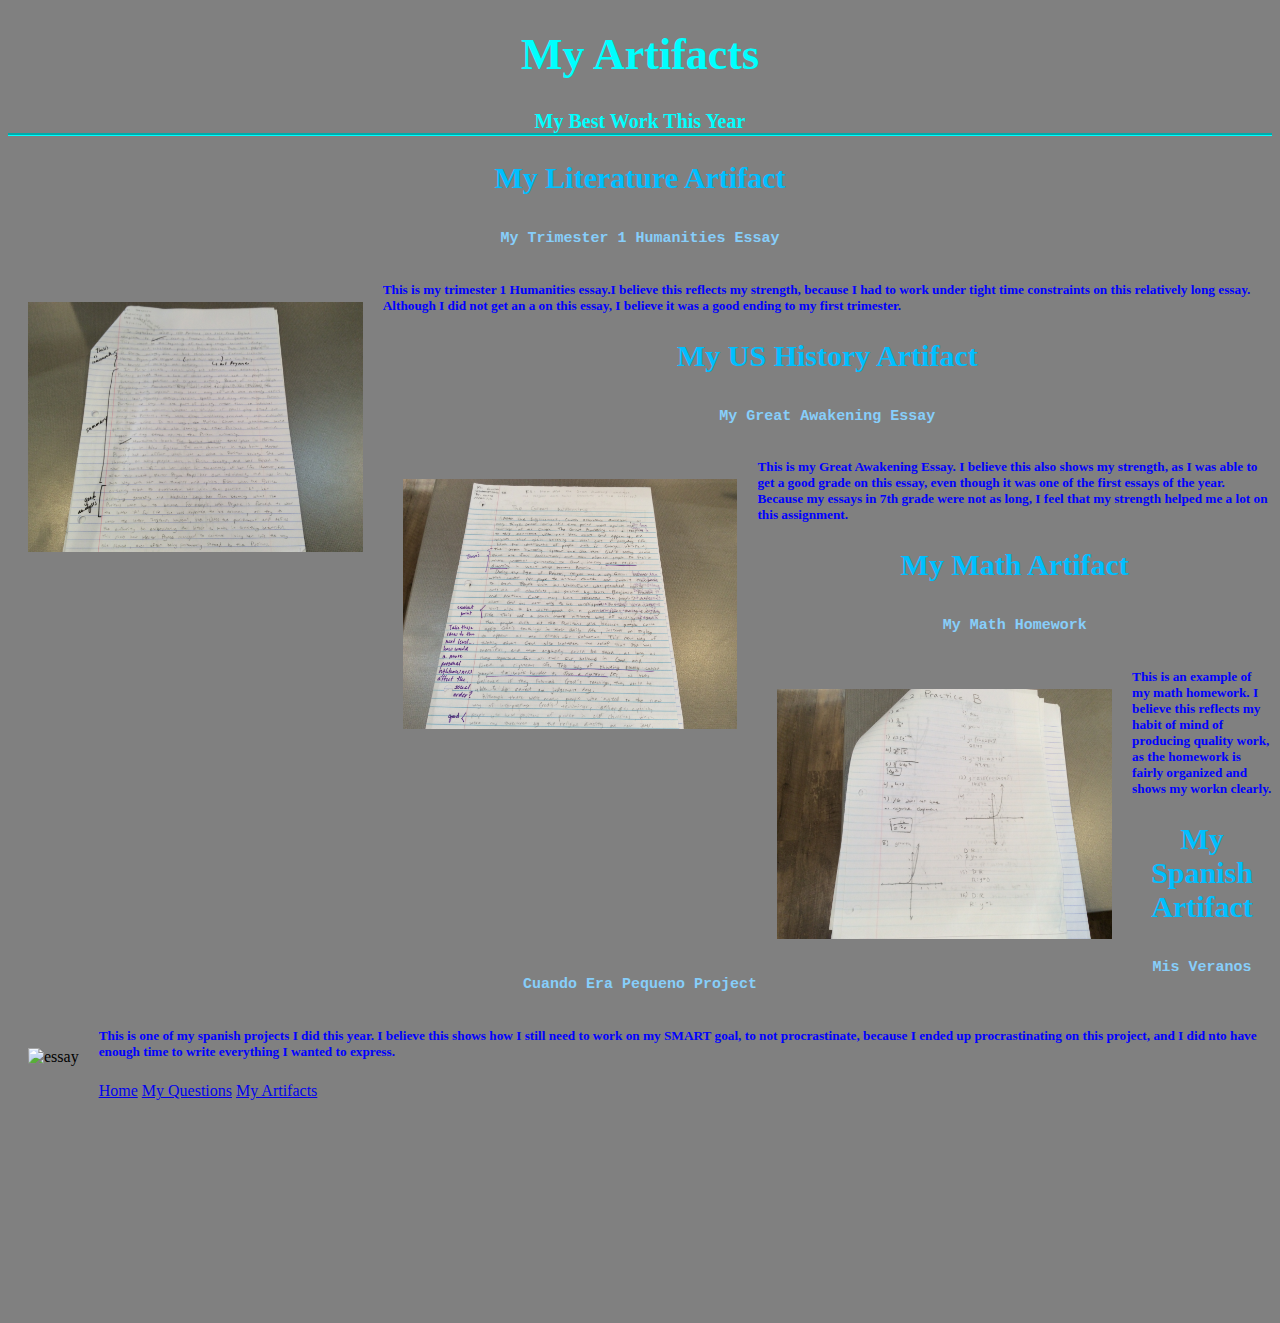
==== artifacts.html @ 471f9801 "Update artifacts.html" ====
<!DOCTYPE html>
<link rel="stylesheet" href="style.css">
<html>
    <head>
        <h1>My Artifacts</h1>
        <h3>My Best Work This Year</h3>
        <h2>My Literature Artifact</h2>
        <h6>My Trimester 1 Humanities Essay</h6>
        <img src="images/IMG_0093.JPG" alt="essay">
        <h5>This is my trimester 1 Humanities essay.I believe this reflects my strength, because I had to work under tight time constraints on this relatively long essay.  Although I did not get an a on this essay, I believe it was a good ending to my first trimester.</h5>
        
        <h2>My US History Artifact<h2>
        <h6>My Great Awakening Essay</h6>
        <img src="images/IMG_0098.JPG" alt="essay">
        <h5>This is my Great Awakening Essay. I believe this also shows my strength, as I was able to get a good grade on this essay, even though it was one of the first essays of the year. Because my essays in 7th grade were not as long, I feel that my strength helped me a lot on this assignment.</h5>
            
        <h2>My Math Artifact<h2>
        <h6>My Math Homework</h6>
        <img src="images/IMG_0099.JPG" alt="essay">
        <h5>This is an example of my math homework. I believe this reflects my habit of mind of producing quality work, as the homework is fairly organized and shows my workn clearly.</h5>
           
        <h2>My Spanish Artifact<h2>
        <h6>Mis Veranos Cuando Era Pequeno Project</h6>
        <img src="images/IMG_0100.JPG" alt="essay">
        <h5>This is one of my spanish projects I did this year. I believe this shows how I still need to work on my SMART goal, to not procrastinate, because I ended up procrastinating on this project, and I did nto have enough time to write everything I wanted to express. </h5>
            
        
















     <head>
</html>
<a href="index.html">Home</a>
<a href="questions.html">My Questions</a>
<a href="artifacts.html">My Artifacts</a>
---- style.css ----
h1 {
    text-align: center;
    font-family:fantasy;
    color: cyan;
    font-size: 44px
}
h2 {
    font-weight: bold;
    color:deepskyblue;
    text-align: center;
    font-family: fantasy;
    font-size: 30px;
}
h3 {
    text-align: center;
    border-bottom-style: groove;
    border-color: aqua;
    color:cyan;
    font-family: cursive;
    font-size: 20px
}
h4 {
    color: deepskyblue
}
h5 {
    color: blue
}
h6 {
    font-size: 15px;
    text-align: center;
    color: lightskyblue;
    font-family: monospace;
}
p {
  color: black;
}
body {
  background: grey;
}

li {
  color: black
}
img {
  width: auto;
  height: 250px;
  float: left;
  margin: 20px;
}
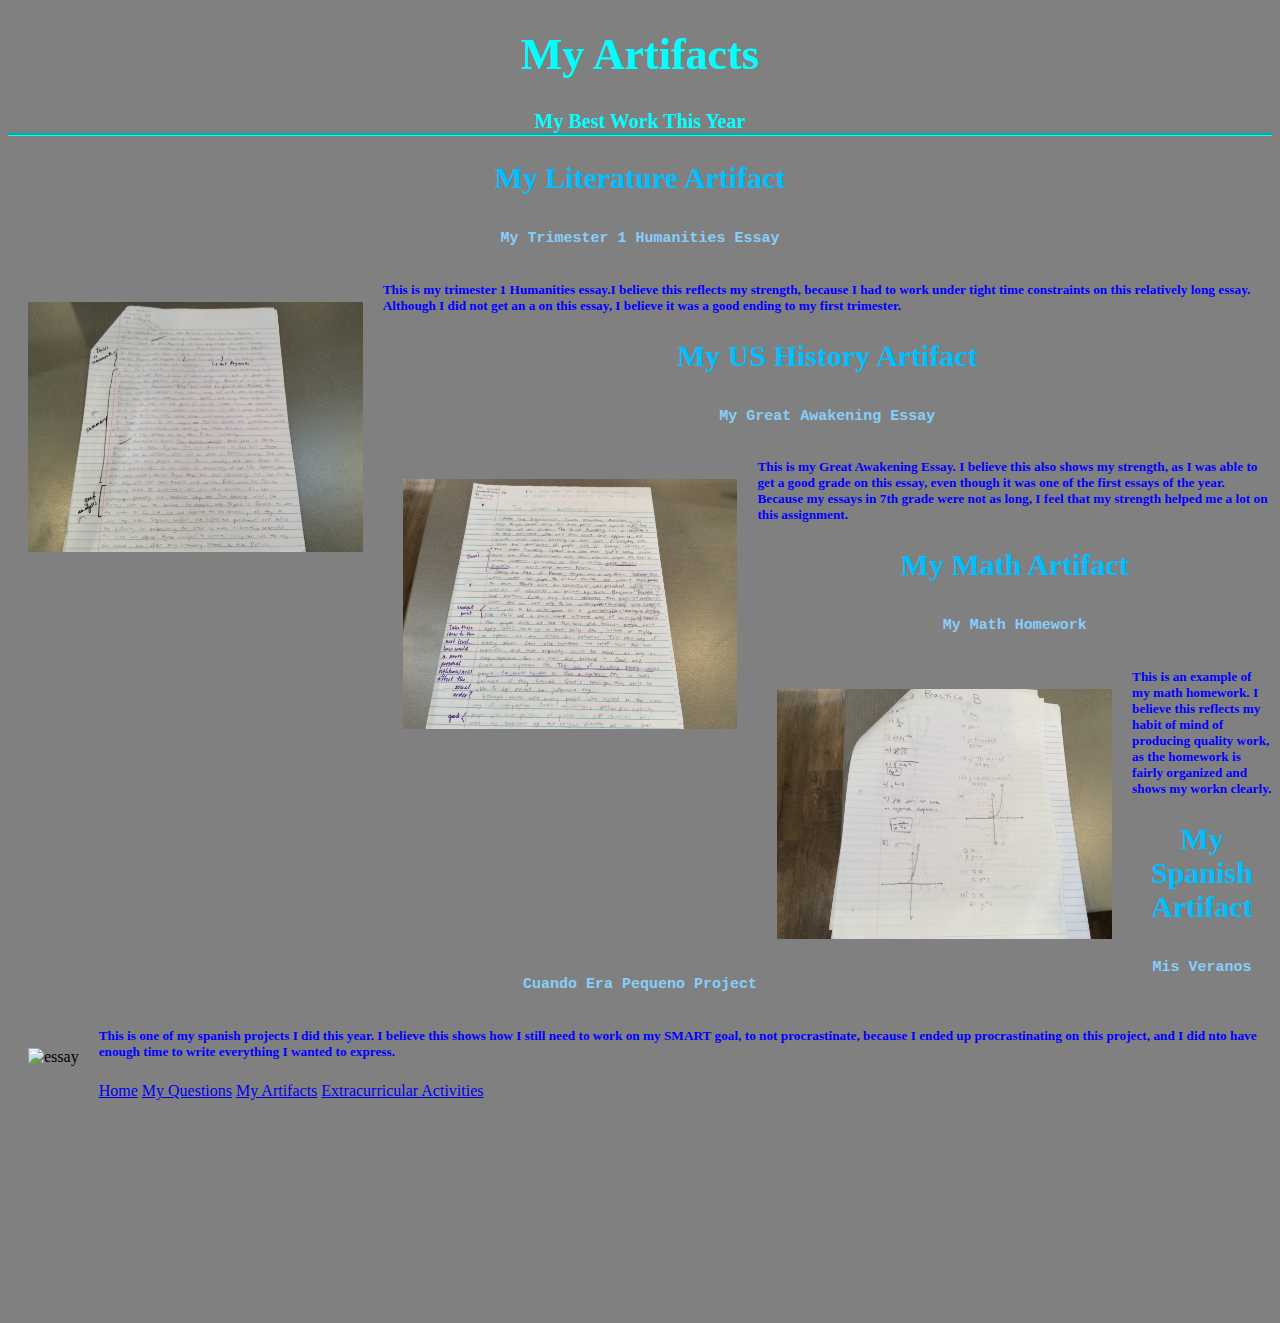
==== commit c5bebd43: "Update artifacts.html" ====
--- a/artifacts.html
+++ b/artifacts.html
@@ -46,3 +46,4 @@
 <a href="index.html">Home</a>
 <a href="questions.html">My Questions</a>
 <a href="artifacts.html">My Artifacts</a>
+<a href="extracurricular.html">Extracurricular Activities</a>
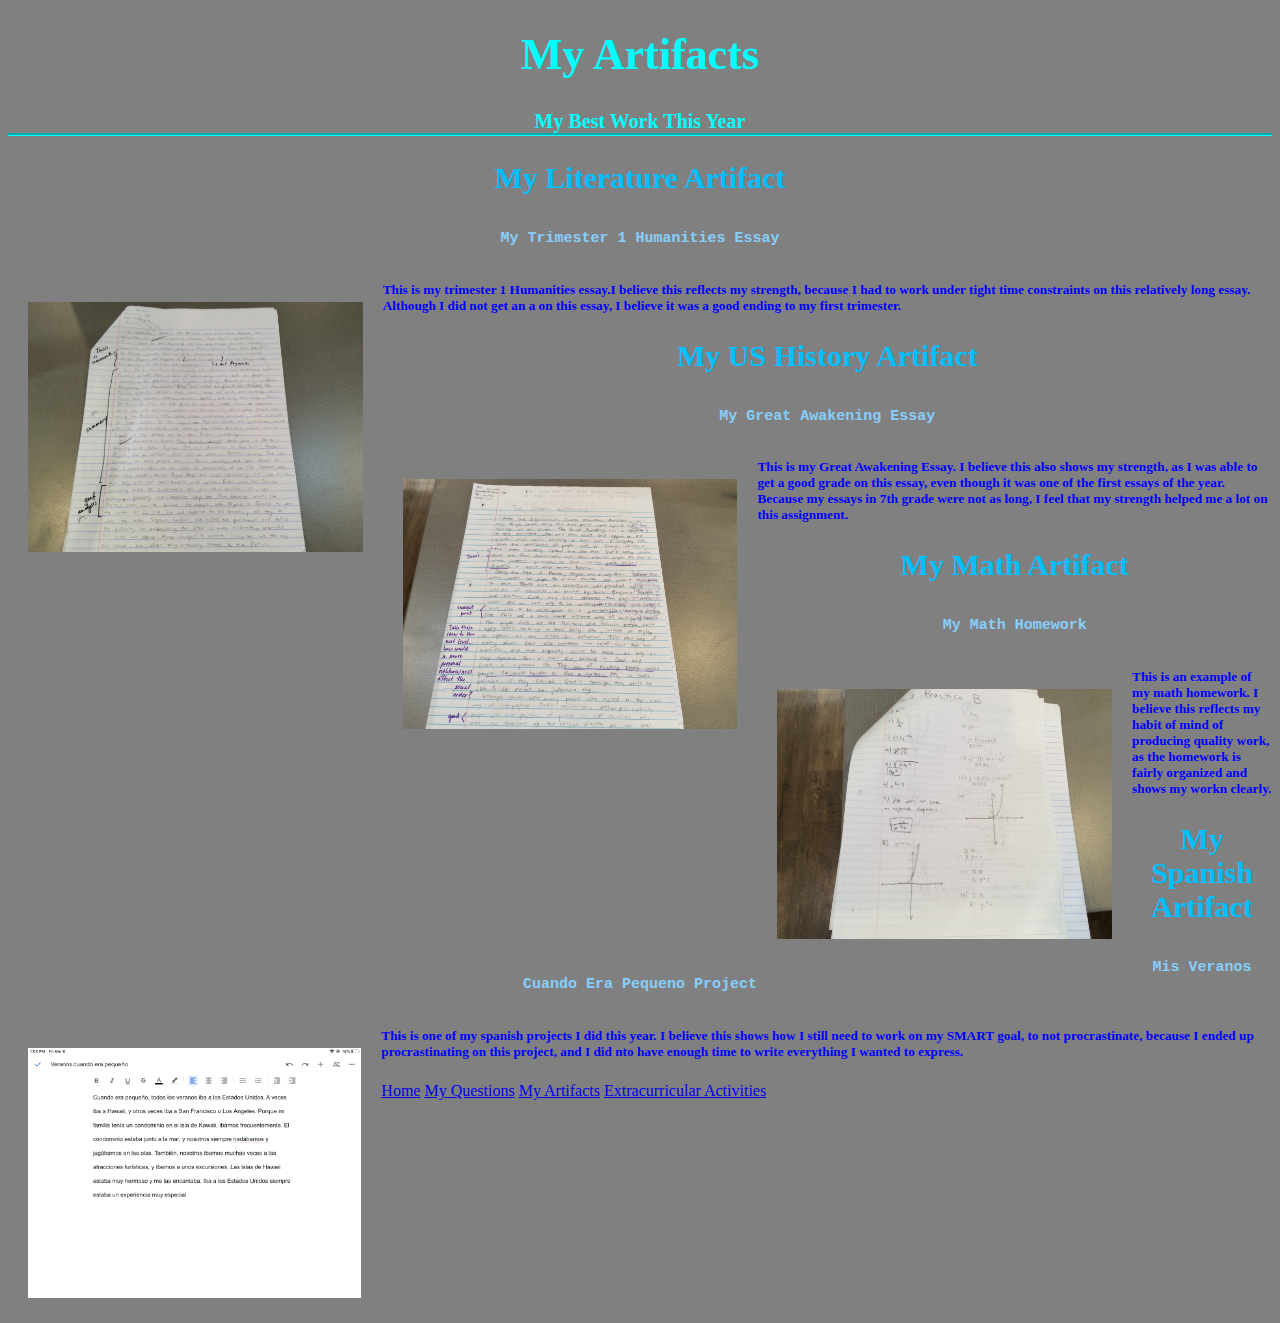
==== commit 7285ac38: "Update artifacts.html" ====
--- a/artifacts.html
+++ b/artifacts.html
@@ -6,22 +6,22 @@
         <h3>My Best Work This Year</h3>
         <h2>My Literature Artifact</h2>
         <h6>My Trimester 1 Humanities Essay</h6>
-        <img src="images/IMG_0093.JPG" alt="essay">
+        <center><img src="images/IMG_0093.JPG" alt="essay"></center>
         <h5>This is my trimester 1 Humanities essay.I believe this reflects my strength, because I had to work under tight time constraints on this relatively long essay.  Although I did not get an a on this essay, I believe it was a good ending to my first trimester.</h5>
         
         <h2>My US History Artifact<h2>
         <h6>My Great Awakening Essay</h6>
-        <img src="images/IMG_0098.JPG" alt="essay">
+        <center><img src="images/IMG_0098.JPG" alt="essay"></center>
         <h5>This is my Great Awakening Essay. I believe this also shows my strength, as I was able to get a good grade on this essay, even though it was one of the first essays of the year. Because my essays in 7th grade were not as long, I feel that my strength helped me a lot on this assignment.</h5>
             
         <h2>My Math Artifact<h2>
         <h6>My Math Homework</h6>
-        <img src="images/IMG_0099.JPG" alt="essay">
+        <center><img src="images/IMG_0099.JPG" alt="essay"></center>
         <h5>This is an example of my math homework. I believe this reflects my habit of mind of producing quality work, as the homework is fairly organized and shows my workn clearly.</h5>
            
         <h2>My Spanish Artifact<h2>
         <h6>Mis Veranos Cuando Era Pequeno Project</h6>
-        <img src="images/IMG_0100.JPG" alt="essay">
+        <center><img src="images/IMG_0100.PNG" alt="essay"></center>
         <h5>This is one of my spanish projects I did this year. I believe this shows how I still need to work on my SMART goal, to not procrastinate, because I ended up procrastinating on this project, and I did nto have enough time to write everything I wanted to express. </h5>
             
         
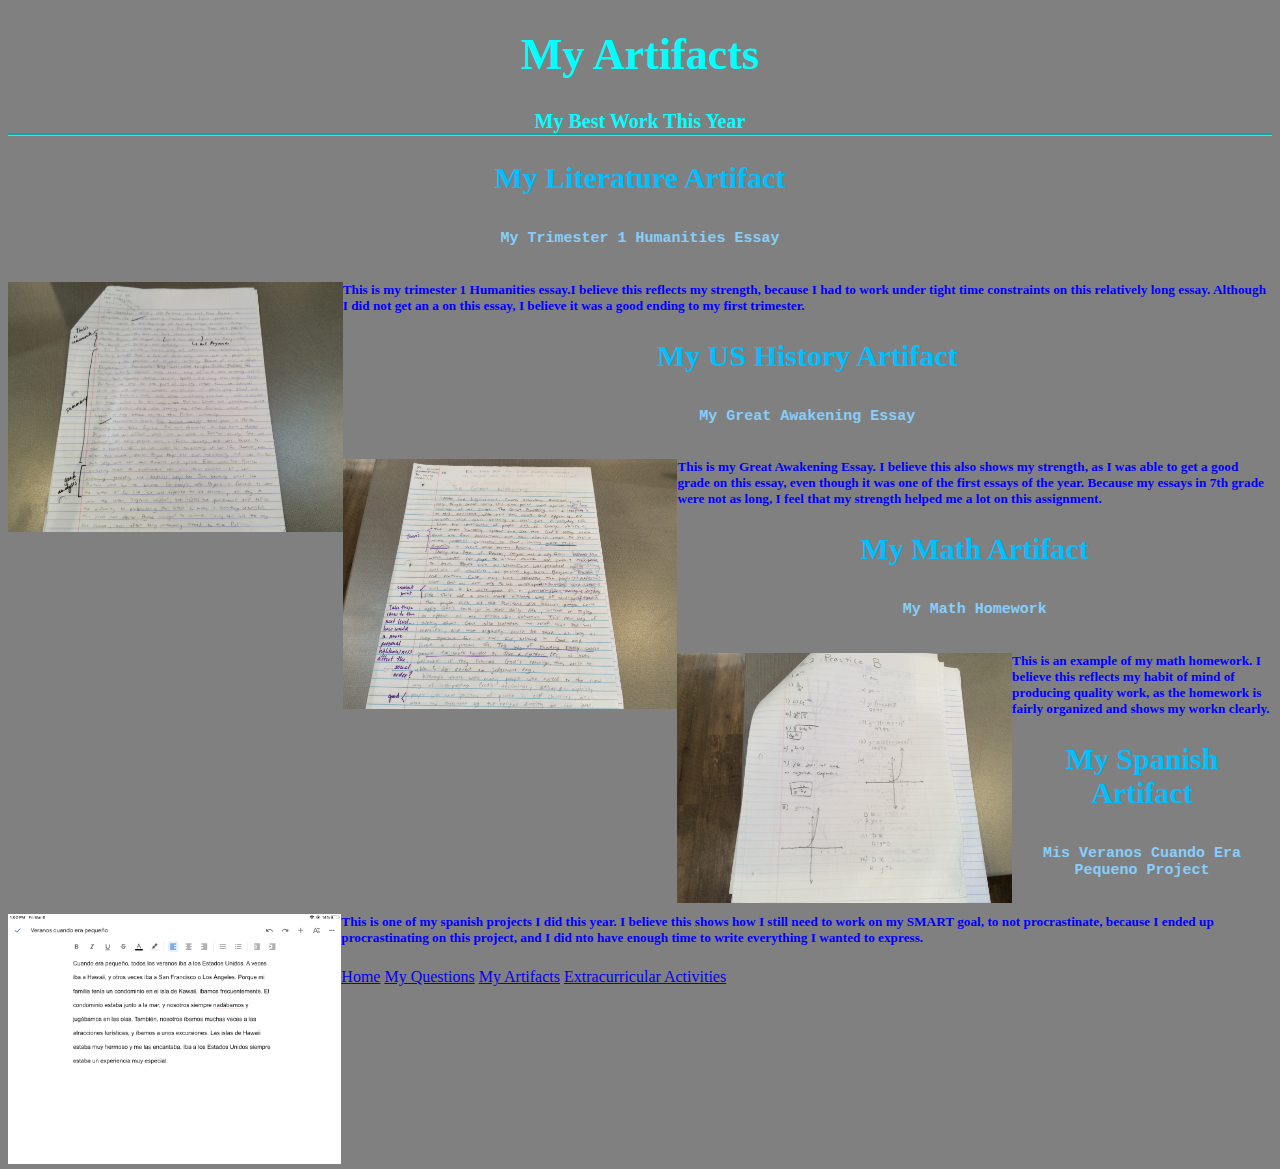
==== commit 01987198: "Update artifacts.html" ====
--- a/artifacts.html
+++ b/artifacts.html
@@ -41,7 +41,7 @@
 
 
 
-     <head>
+    <head>
 </html>
 <a href="index.html">Home</a>
 <a href="questions.html">My Questions</a>
--- a/style.css
+++ b/style.css
@@ -45,6 +45,8 @@
   width: auto;
   height: 250px;
   float: left;
-  margin: 20px;
+  display: block;
+  margin-left: auto;
+  margin-right: auto;
 }
     
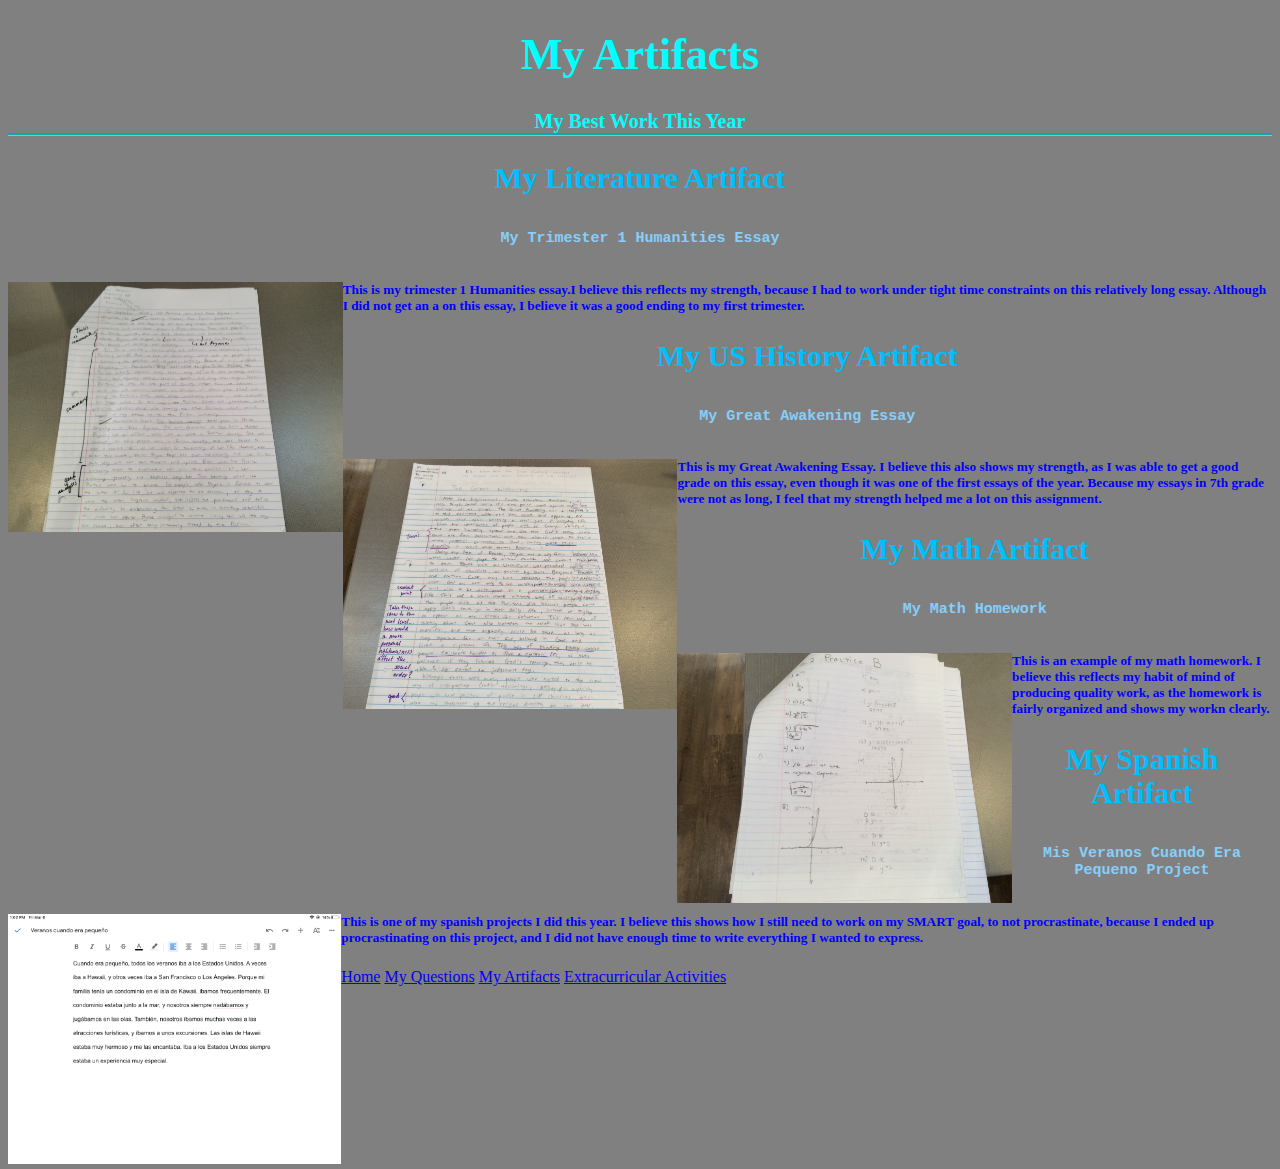
==== commit 965a707b: "Update artifacts.html" ====
--- a/artifacts.html
+++ b/artifacts.html
@@ -22,7 +22,7 @@
         <h2>My Spanish Artifact<h2>
         <h6>Mis Veranos Cuando Era Pequeno Project</h6>
         <center><img src="images/IMG_0100.PNG" alt="essay"></center>
-        <h5>This is one of my spanish projects I did this year. I believe this shows how I still need to work on my SMART goal, to not procrastinate, because I ended up procrastinating on this project, and I did nto have enough time to write everything I wanted to express. </h5>
+        <h5>This is one of my spanish projects I did this year. I believe this shows how I still need to work on my SMART goal, to not procrastinate, because I ended up procrastinating on this project, and I did not have enough time to write everything I wanted to express. </h5>
             
         
 
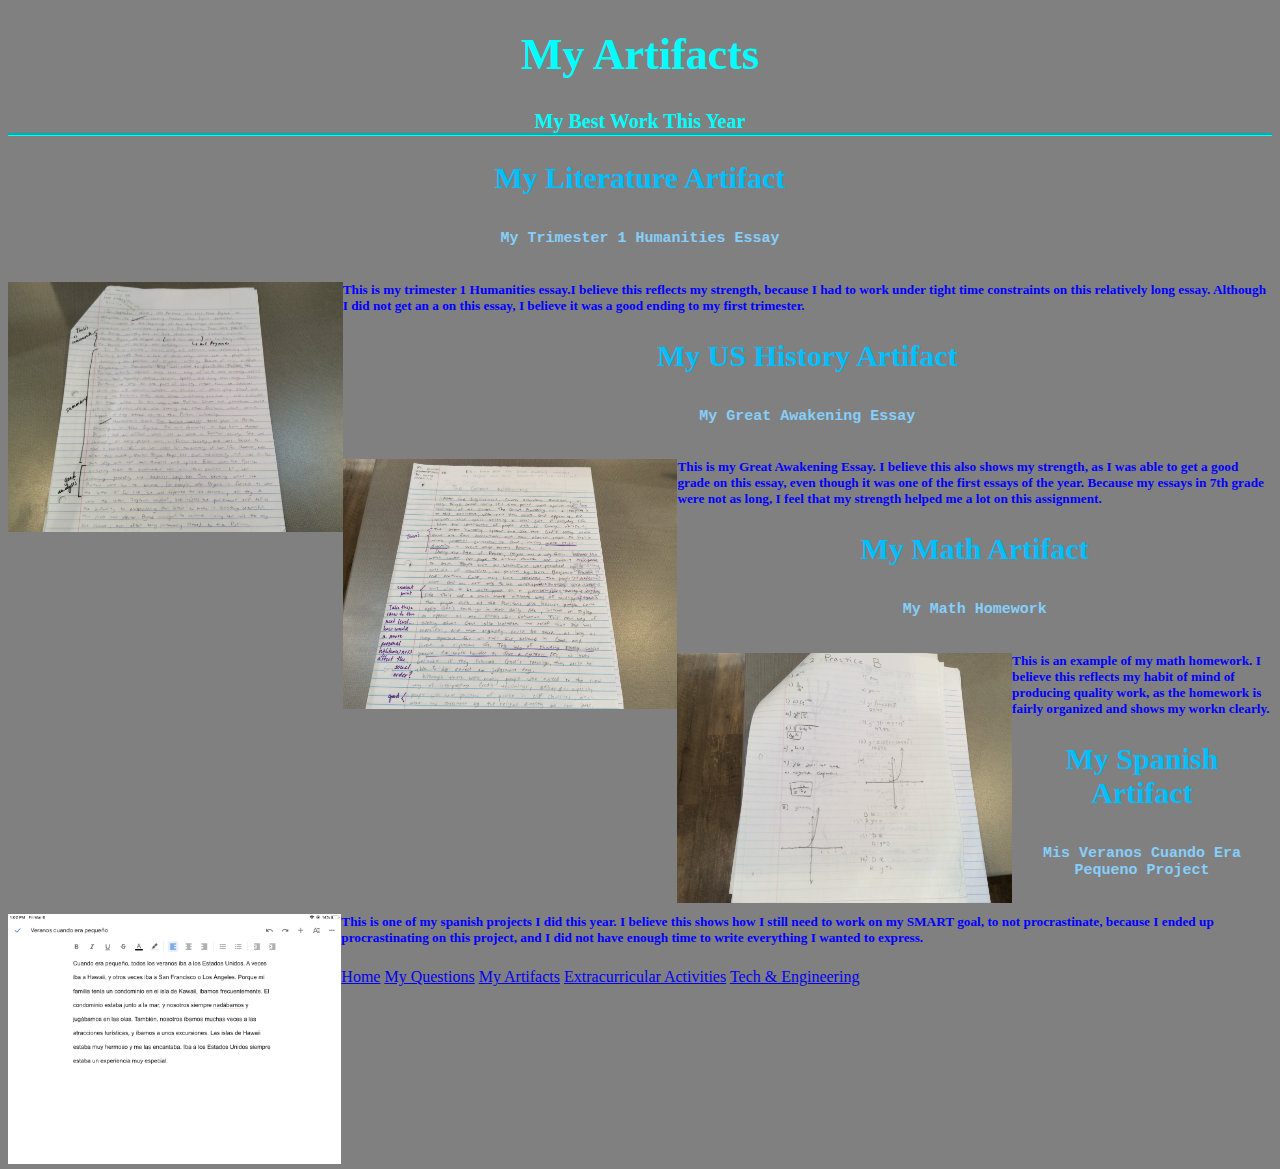
==== commit 3c2c1762: "Update artifacts.html" ====
--- a/artifacts.html
+++ b/artifacts.html
@@ -23,7 +23,7 @@
         <h6>Mis Veranos Cuando Era Pequeno Project</h6>
         <center><img src="images/IMG_0100.PNG" alt="essay"></center>
         <h5>This is one of my spanish projects I did this year. I believe this shows how I still need to work on my SMART goal, to not procrastinate, because I ended up procrastinating on this project, and I did not have enough time to write everything I wanted to express. </h5>
-            
+           
         
 
 
@@ -47,3 +47,4 @@
 <a href="questions.html">My Questions</a>
 <a href="artifacts.html">My Artifacts</a>
 <a href="extracurricular.html">Extracurricular Activities</a>
+<a href="tech.html">Tech & Engineering</a>
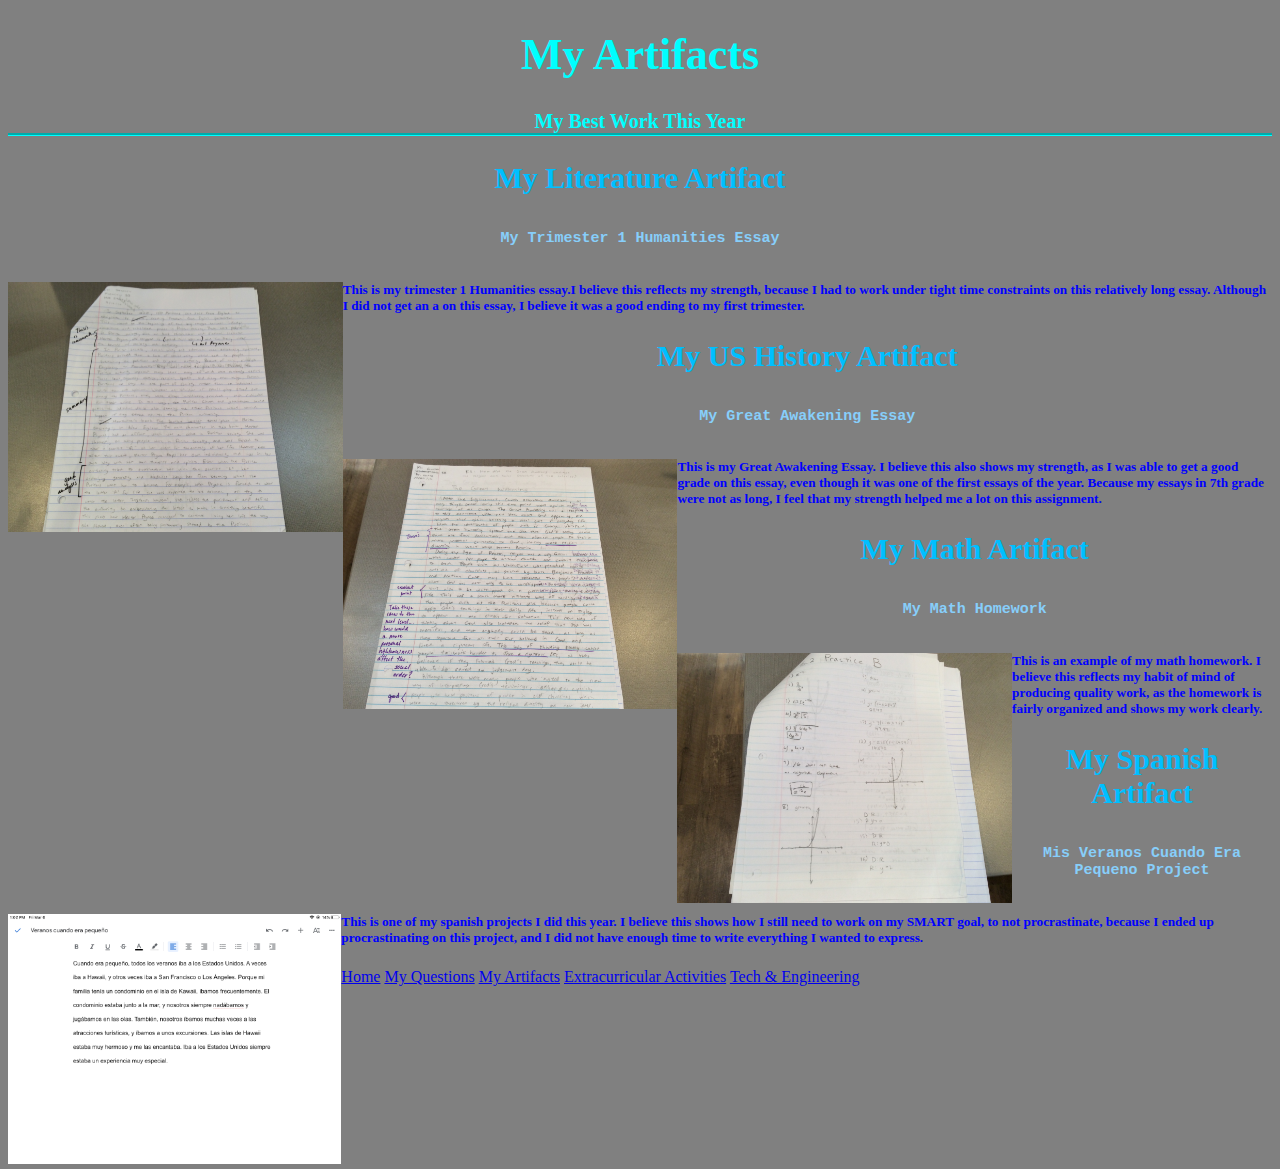
==== commit dce7e516: "Update artifacts.html" ====
--- a/artifacts.html
+++ b/artifacts.html
@@ -17,7 +17,7 @@
         <h2>My Math Artifact<h2>
         <h6>My Math Homework</h6>
         <center><img src="images/IMG_0099.JPG" alt="essay"></center>
-        <h5>This is an example of my math homework. I believe this reflects my habit of mind of producing quality work, as the homework is fairly organized and shows my workn clearly.</h5>
+        <h5>This is an example of my math homework. I believe this reflects my habit of mind of producing quality work, as the homework is fairly organized and shows my work clearly.</h5>
            
         <h2>My Spanish Artifact<h2>
         <h6>Mis Veranos Cuando Era Pequeno Project</h6>
